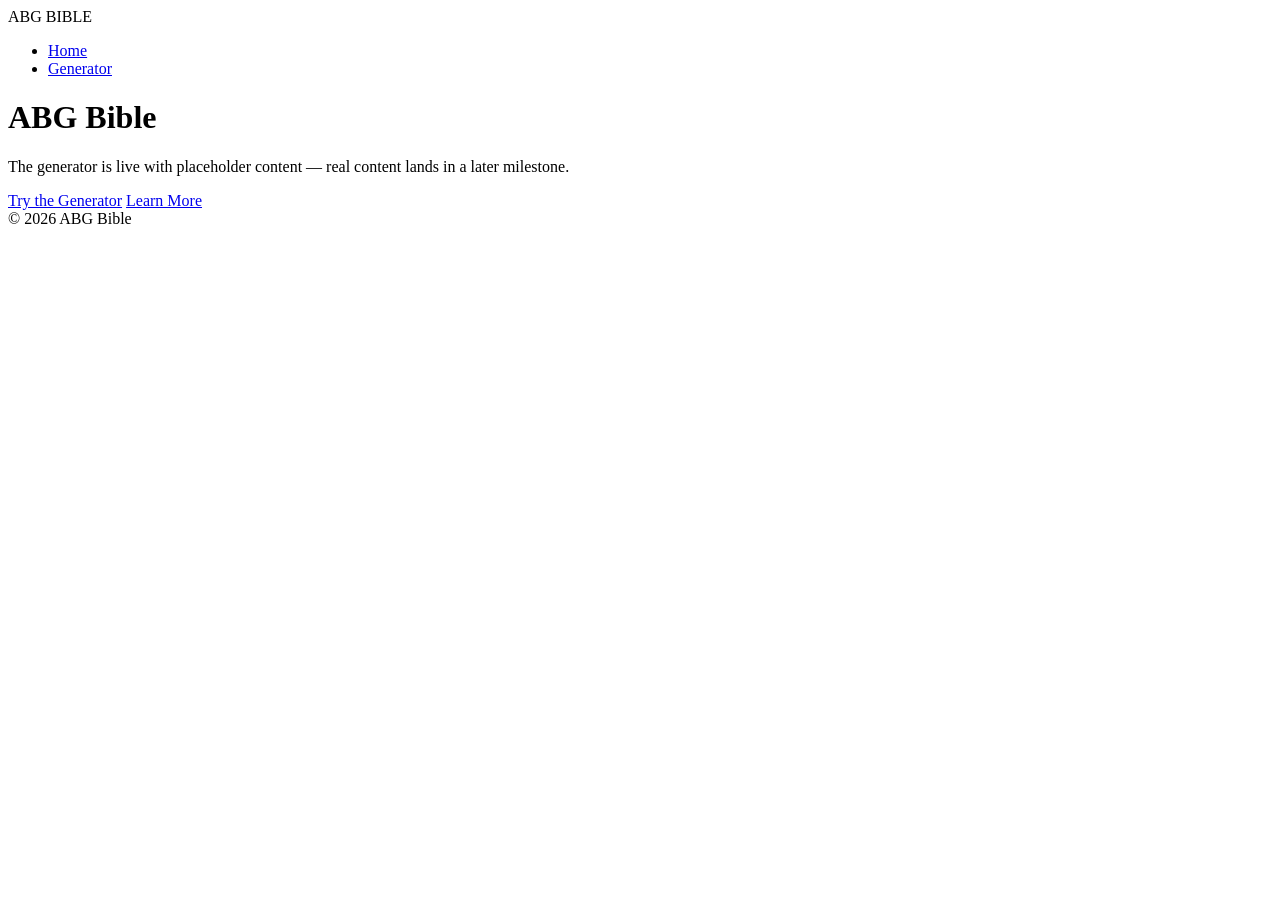
==== app/static/pages/index.html @ 3abfc47f "Add index.html for the ABG Bible homepage" ====
<!DOCTYPE html>
<html lang="en">
<head>
  <meta charset="UTF-8" />
  <meta name="viewport" content="width=device-width, initial-scale=1.0" />
  <title>ABG Bible</title>
  <link rel="stylesheet" href="/static/css/style.css" />
</head>
<body>
  <nav>
    <div class="nav-brand">ABG BIBLE</div>
    <ul class="nav-links">
      <li><a href="/">Home</a></li>
      <li><a href="/generator">Generator</a></li>
    </ul>
  </nav>

  <main>
    <h1 class="hero-title">ABG Bible</h1>
    <p class="hero-subtitle">
      The generator is live with placeholder content — real content lands in a later milestone.
    </p>
    <div class="cta-row">
      <a href="/generator" class="btn">Try the Generator</a>
      <a href="#" class="btn secondary">Learn More</a>
    </div>
  </main>

  <footer>&copy; 2026 ABG Bible</footer>

  <script src="/static/js/nav.js"></script>
</body>
</html>
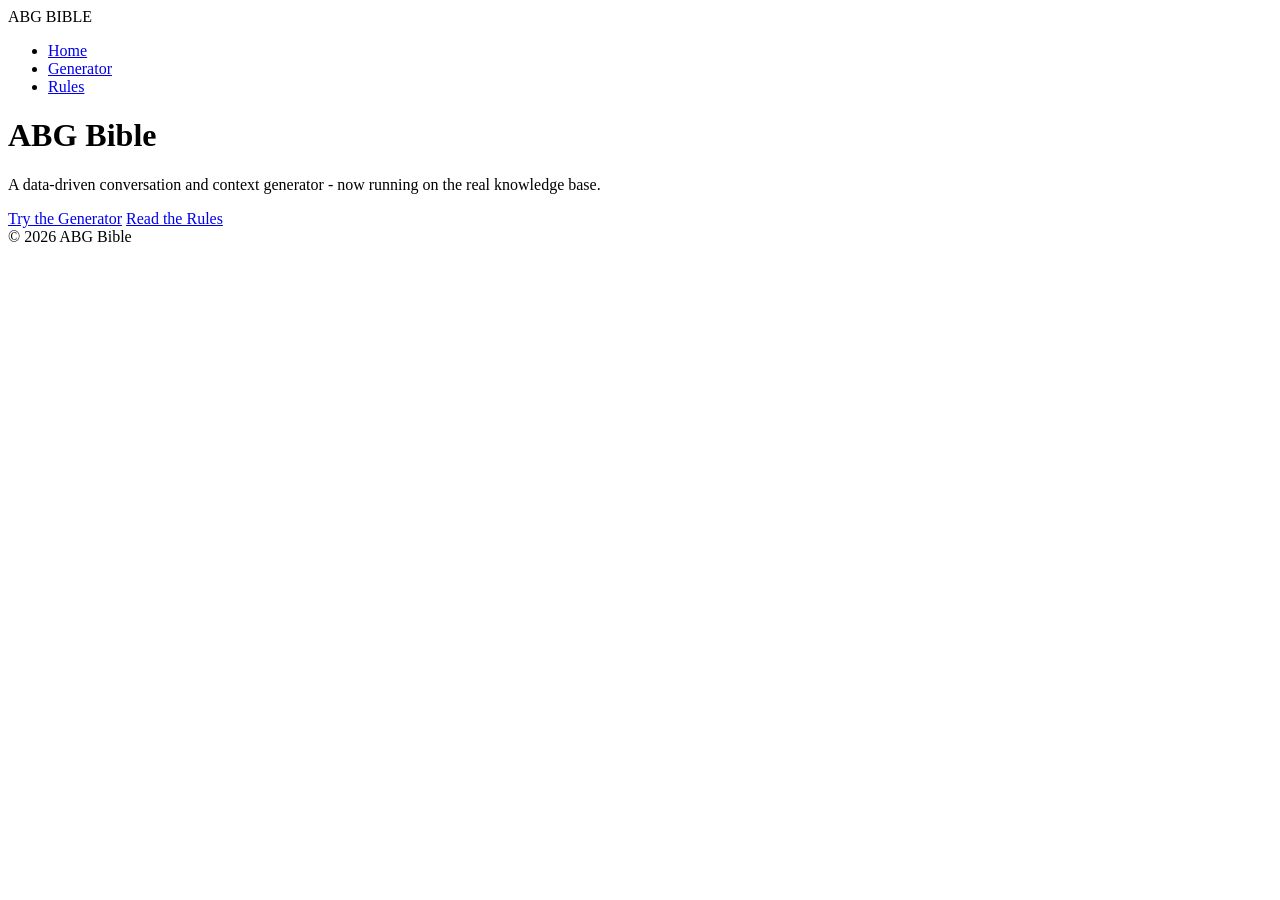
==== commit 3b9fba32: "Update index.html with new content and links" ====
--- a/app/static/pages/index.html
+++ b/app/static/pages/index.html
@@ -12,17 +12,18 @@
     <ul class="nav-links">
       <li><a href="/">Home</a></li>
       <li><a href="/generator">Generator</a></li>
+      <li><a href="/rules">Rules</a></li>
     </ul>
   </nav>
 
   <main>
     <h1 class="hero-title">ABG Bible</h1>
     <p class="hero-subtitle">
-      The generator is live with placeholder content — real content lands in a later milestone.
+      A data-driven conversation and context generator - now running on the real knowledge base.
     </p>
     <div class="cta-row">
       <a href="/generator" class="btn">Try the Generator</a>
-      <a href="#" class="btn secondary">Learn More</a>
+      <a href="/rules" class="btn secondary">Read the Rules</a>
     </div>
   </main>
 
